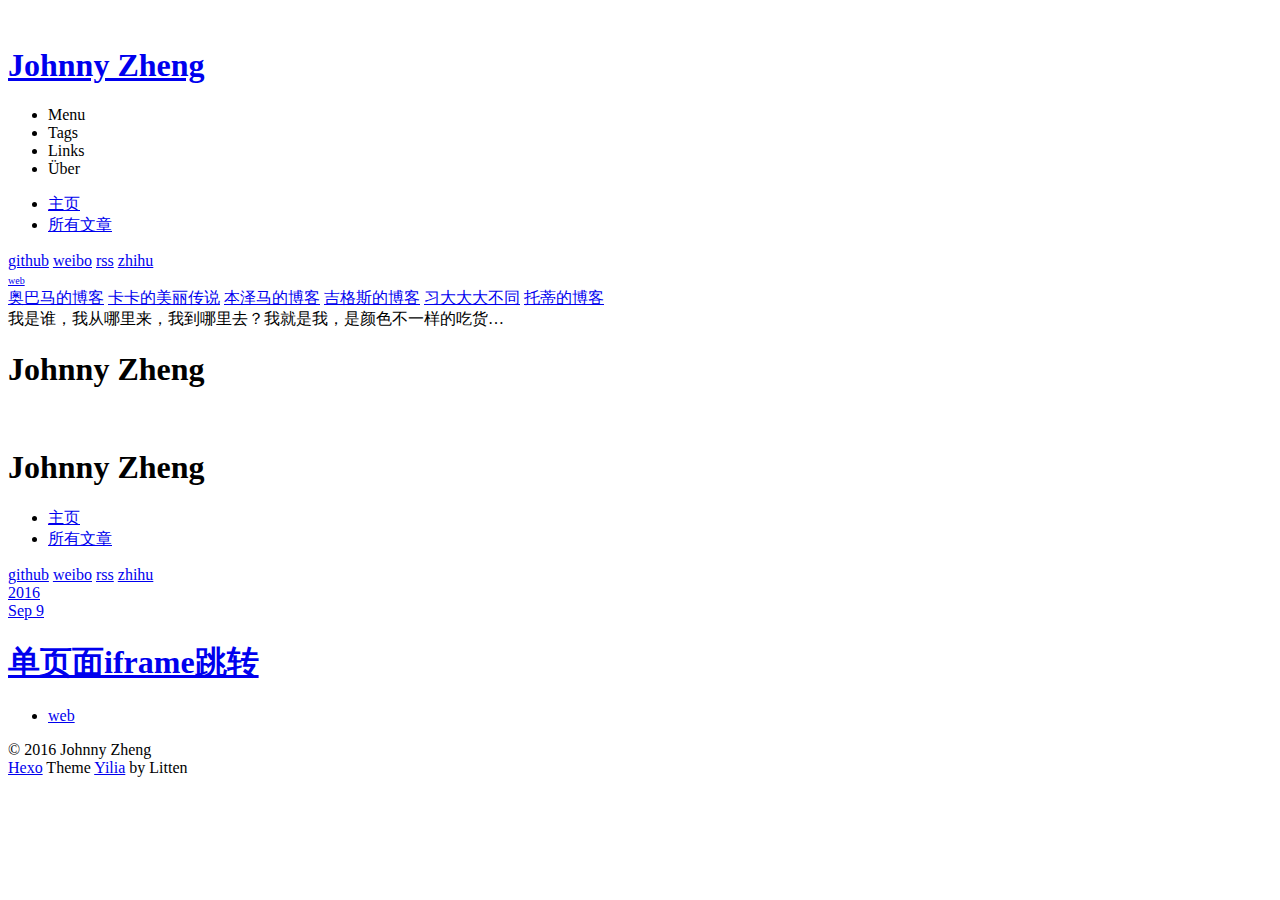
==== archives/index.html @ 402348f6 "Site updated: 2016-09-10 21:01:01" ====
<!DOCTYPE html>
<html>
<head>
  <meta charset="utf-8">
  
  <meta http-equiv="X-UA-Compatible" content="IE=edge" >
  <title>Archives | 骇浪至远</title>
  <meta name="viewport" content="width=device-width, initial-scale=1, maximum-scale=1">
  <meta property="og:type" content="website">
<meta property="og:title" content="骇浪至远">
<meta property="og:url" content="https://zhy4013.github.io/blog/archives/index.html">
<meta property="og:site_name" content="骇浪至远">
<meta name="twitter:card" content="summary">
<meta name="twitter:title" content="骇浪至远">
  
    <link rel="alternative" href="/atom.xml" title="骇浪至远" type="application/atom+xml">
  
  
    <link rel="icon" href="/blog//favicon.png">
  
  <link rel="stylesheet" href="/blog/css/style.css">
</head>

<body>
  <div id="container">
    <div class="left-col">
    <div class="overlay"></div>
<div class="intrude-less">
	<header id="header" class="inner">
		<a href="/" class="profilepic">
			
			<img lazy-src="/blog//image/johnny-photo.png" class="js-avatar">
			
		</a>

		<hgroup>
		  <h1 class="header-author"><a href="/">Johnny Zheng</a></h1>
		</hgroup>

		

		
			<div class="switch-btn">
				<div class="icon">
					<div class="icon-ctn">
						<div class="icon-wrap icon-house" data-idx="0">
							<div class="birdhouse"></div>
							<div class="birdhouse_holes"></div>
						</div>
						<div class="icon-wrap icon-ribbon hide" data-idx="1">
							<div class="ribbon"></div>
						</div>
						
						<div class="icon-wrap icon-link hide" data-idx="2">
							<div class="loopback_l"></div>
							<div class="loopback_r"></div>
						</div>
						
						
						<div class="icon-wrap icon-me hide" data-idx="3">
							<div class="user"></div>
							<div class="shoulder"></div>
						</div>
						
					</div>
					
				</div>
				<div class="tips-box hide">
					<div class="tips-arrow"></div>
					<ul class="tips-inner">
						<li>Menu</li>
						<li>Tags</li>
						
						<li>Links</li>
						
						
						<li>Über</li>
						
					</ul>
				</div>
			</div>
		

		<div class="switch-area">
			<div class="switch-wrap">
				<section class="switch-part switch-part1">
					<nav class="header-menu">
						<ul>
						
							<li><a href="/blog/">主页</a></li>
				        
							<li><a href="/blog/archives">所有文章</a></li>
				        
						</ul>
					</nav>
					<nav class="header-nav">
						<div class="social">
							
								<a class="github" target="_blank" href="https://github.com/zhy4013" title="github">github</a>
					        
								<a class="weibo" target="_blank" href="#" title="weibo">weibo</a>
					        
								<a class="rss" target="_blank" href="#" title="rss">rss</a>
					        
								<a class="zhihu" target="_blank" href="#" title="zhihu">zhihu</a>
					        
						</div>
					</nav>
				</section>
				
				
				<section class="switch-part switch-part2">
					<div class="widget tagcloud" id="js-tagcloud">
						<a href="/blog/tags/web/" style="font-size: 10px;">web</a>
					</div>
				</section>
				
				
				
				<section class="switch-part switch-part3">
					<div id="js-friends">
					
			          <a target="_blank" class="main-nav-link switch-friends-link" href="http://localhost:4000/">奥巴马的博客</a>
			        
			          <a target="_blank" class="main-nav-link switch-friends-link" href="http://localhost:4000/">卡卡的美丽传说</a>
			        
			          <a target="_blank" class="main-nav-link switch-friends-link" href="http://localhost:4000/">本泽马的博客</a>
			        
			          <a target="_blank" class="main-nav-link switch-friends-link" href="http://localhost:4000/">吉格斯的博客</a>
			        
			          <a target="_blank" class="main-nav-link switch-friends-link" href="http://localhost:4000/">习大大大不同</a>
			        
			          <a target="_blank" class="main-nav-link switch-friends-link" href="http://localhost:4000/">托蒂的博客</a>
			        
			        </div>
				</section>
				

				
				
				<section class="switch-part switch-part4">
				
					<div id="js-aboutme">我是谁，我从哪里来，我到哪里去？我就是我，是颜色不一样的吃货…</div>
				</section>
				
			</div>
		</div>
	</header>				
</div>

    </div>
    <div class="mid-col">
      <nav id="mobile-nav">
  	<div class="overlay">
  		<div class="slider-trigger"></div>
  		<h1 class="header-author js-mobile-header hide">Johnny Zheng</h1>
  	</div>
	<div class="intrude-less">
		<header id="header" class="inner">
			<div class="profilepic">
				
					<img lazy-src="/blog//image/johnny-photo.png" class="js-avatar">
				
			</div>
			<hgroup>
			  <h1 class="header-author">Johnny Zheng</h1>
			</hgroup>
			
			<nav class="header-menu">
				<ul>
				
					<li><a href="/blog/">主页</a></li>
		        
					<li><a href="/blog/archives">所有文章</a></li>
		        
		        <div class="clearfix"></div>
				</ul>
			</nav>
			<nav class="header-nav">
				<div class="social">
					
						<a class="github" target="_blank" href="https://github.com/zhy4013" title="github">github</a>
			        
						<a class="weibo" target="_blank" href="#" title="weibo">weibo</a>
			        
						<a class="rss" target="_blank" href="#" title="rss">rss</a>
			        
						<a class="zhihu" target="_blank" href="#" title="zhihu">zhihu</a>
			        
				</div>
			</nav>
		</header>				
	</div>
</nav>

      <div class="body-wrap">
  
  
    
    
      
      
      <section class="archives-wrap">
        <div class="archive-year-wrap">
          <a href="/blog/archives/2016" class="archive-year">2016</a>
        </div>
        <div class="archives">
    
    <article class="archive-article archive-type-post">
  <div class="archive-article-inner">
    <header class="archive-article-header">
      	<div class="article-meta">
	      	<a href="/blog/2016/09/09/单页面iframe跳转/" class="archive-article-date">
  	<time datetime="2016-09-09T12:21:09.000Z" itemprop="datePublished">Sep 9</time>
</a>
        </div>
    	 
  
    <h1 itemprop="name">
      <a class="archive-article-title" href="/blog/2016/09/09/单页面iframe跳转/">单页面iframe跳转</a>
    </h1>
  

        <div class="article-info info-on-right">
          
	<div class="article-tag tagcloud">
		<ul class="article-tag-list"><li class="article-tag-list-item"><a class="article-tag-list-link" href="/blog/tags/web/">web</a></li></ul>
	</div>

          

        </div>
        <div class="clearfix"></div>
    </header>
  </div>
</article>
  
  
    </div></section>
  

    

</div>
      <footer id="footer">
  <div class="outer">
    <div id="footer-info">
    	<div class="footer-left">
    		&copy; 2016 Johnny Zheng
    	</div>
      	<div class="footer-right">
      		<a href="http://hexo.io/" target="_blank">Hexo</a>  Theme <a href="https://github.com/litten/hexo-theme-yilia" target="_blank">Yilia</a> by Litten
      	</div>
    </div>
  </div>
</footer>
    </div>
    
  <link rel="stylesheet" href="/blog/fancybox/jquery.fancybox.css">


<script>
	var yiliaConfig = {
		fancybox: true,
		mathjax: true,
		animate: true,
		isHome: false,
		isPost: false,
		isArchive: true,
		isTag: false,
		isCategory: false,
		open_in_new: false,
		root: /blog/
	}
</script>
<script src="https://7.url.cn/edu/jslib/comb/require-2.1.6,jquery-1.9.1.min.js"></script>
<script src="/blog/js/main.js"></script>






<script type="text/x-mathjax-config">
MathJax.Hub.Config({
    tex2jax: {
        inlineMath: [ ['$','$'], ["\\(","\\)"]  ],
        processEscapes: true,
        skipTags: ['script', 'noscript', 'style', 'textarea', 'pre', 'code']
    }
});

MathJax.Hub.Queue(function() {
    var all = MathJax.Hub.getAllJax(), i;
    for(i=0; i < all.length; i += 1) {
        all[i].SourceElement().parentNode.className += ' has-jax';                 
    }       
});
</script>

<script type="text/javascript" src="https://cdn.mathjax.org/mathjax/latest/MathJax.js?config=TeX-AMS-MML_HTMLorMML">
</script>



  </div>
</body>
</html>
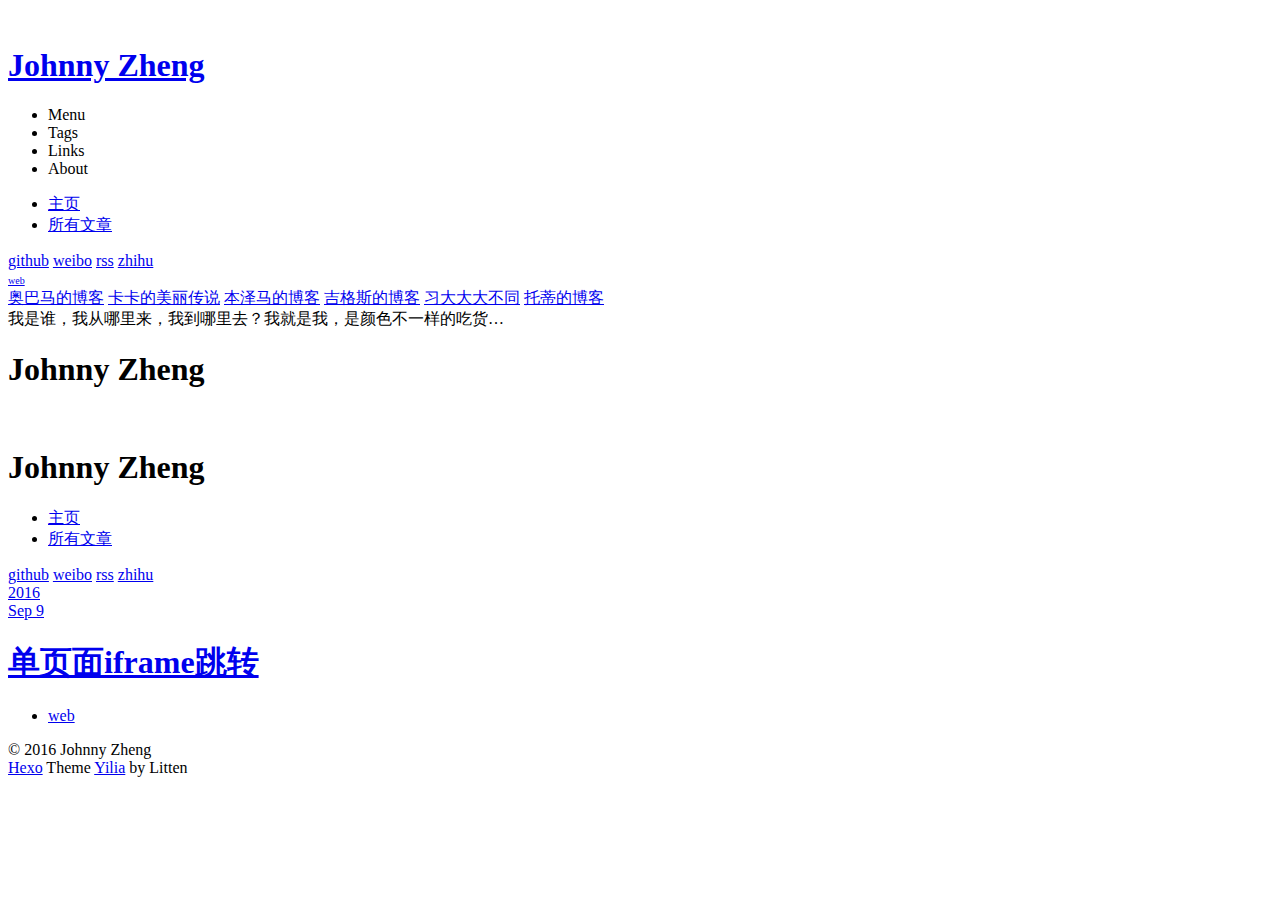
==== commit 824991fb: "Site updated: 2016-09-10 22:24:10" ====
--- a/archives/index.html
+++ b/archives/index.html
@@ -19,6 +19,9 @@
     <link rel="icon" href="/blog//favicon.png">
   
   <link rel="stylesheet" href="/blog/css/style.css">
+
+  
+
 </head>
 
 <body>
@@ -74,7 +77,7 @@
 						<li>Links</li>
 						
 						
-						<li>Über</li>
+						<li>About</li>
 						
 					</ul>
 				</div>
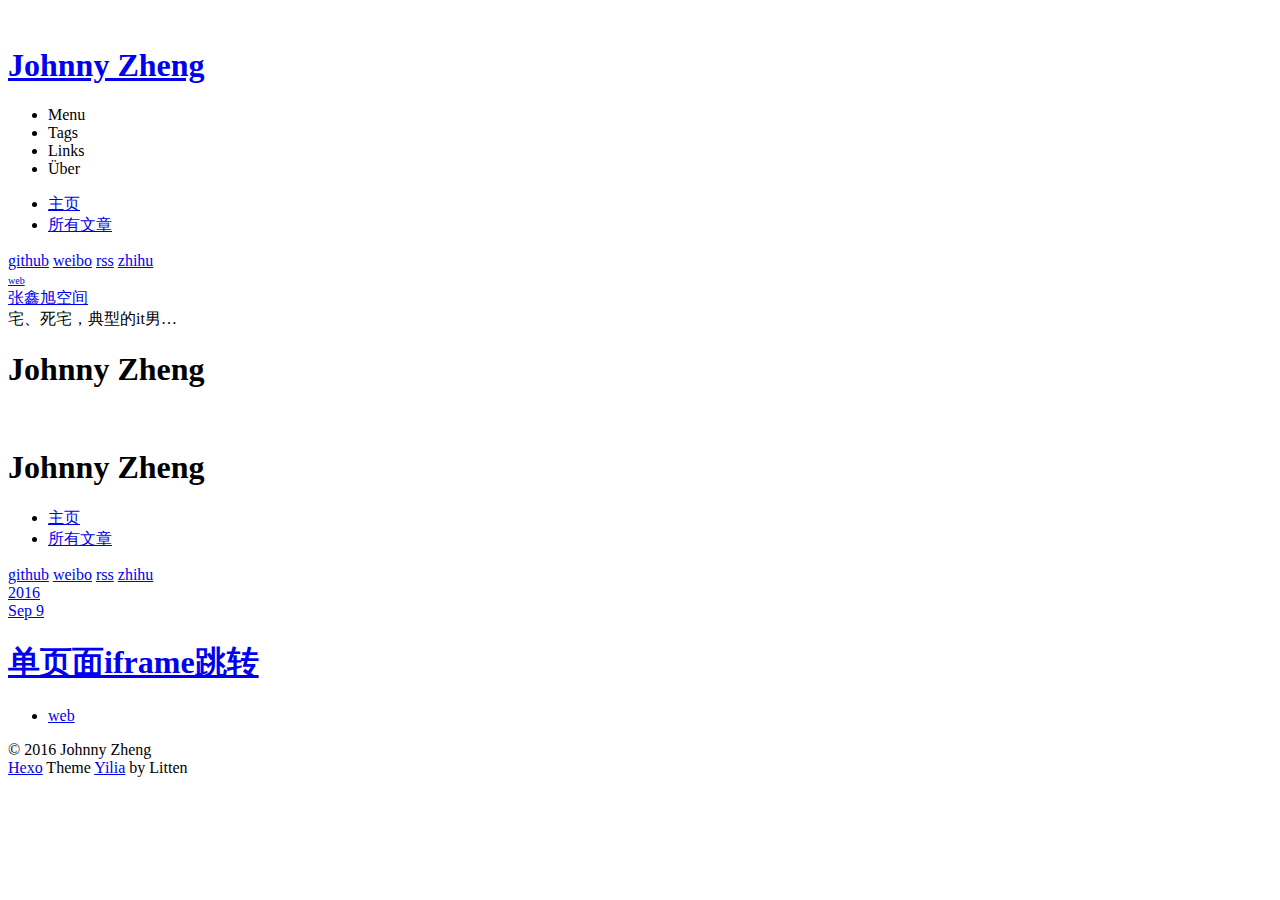
==== commit bdc4f5cc: "Site updated: 2016-09-10 23:30:35" ====
--- a/archives/index.html
+++ b/archives/index.html
@@ -16,11 +16,21 @@
     <link rel="alternative" href="/atom.xml" title="骇浪至远" type="application/atom+xml">
   
   
-    <link rel="icon" href="/blog//favicon.png">
+    <link rel="icon" href="/blog/favicon.png">
   
   <link rel="stylesheet" href="/blog/css/style.css">
 
   
+<script type="text/javascript">
+var _hmt = _hmt || [];
+(function() {
+  var hm = document.createElement("script");
+  hm.src = "//hm.baidu.com/hm.js?90513b45000a7b7dc305d28be04e809e";
+  var s = document.getElementsByTagName("script")[0]; 
+  s.parentNode.insertBefore(hm, s);
+})();
+</script>
+
 
 </head>
 
@@ -77,7 +87,7 @@
 						<li>Links</li>
 						
 						
-						<li>About</li>
+						<li>Über</li>
 						
 					</ul>
 				</div>
@@ -123,17 +133,7 @@
 				<section class="switch-part switch-part3">
 					<div id="js-friends">
 					
-			          <a target="_blank" class="main-nav-link switch-friends-link" href="http://localhost:4000/">奥巴马的博客</a>
-			        
-			          <a target="_blank" class="main-nav-link switch-friends-link" href="http://localhost:4000/">卡卡的美丽传说</a>
-			        
-			          <a target="_blank" class="main-nav-link switch-friends-link" href="http://localhost:4000/">本泽马的博客</a>
-			        
-			          <a target="_blank" class="main-nav-link switch-friends-link" href="http://localhost:4000/">吉格斯的博客</a>
-			        
-			          <a target="_blank" class="main-nav-link switch-friends-link" href="http://localhost:4000/">习大大大不同</a>
-			        
-			          <a target="_blank" class="main-nav-link switch-friends-link" href="http://localhost:4000/">托蒂的博客</a>
+			          <a target="_blank" class="main-nav-link switch-friends-link" href="http://www.zhangxinxu.com/wordpress">张鑫旭空间</a>
 			        
 			        </div>
 				</section>
@@ -143,7 +143,7 @@
 				
 				<section class="switch-part switch-part4">
 				
-					<div id="js-aboutme">我是谁，我从哪里来，我到哪里去？我就是我，是颜色不一样的吃货…</div>
+					<div id="js-aboutme">宅、死宅，典型的it男…</div>
 				</section>
 				
 			</div>
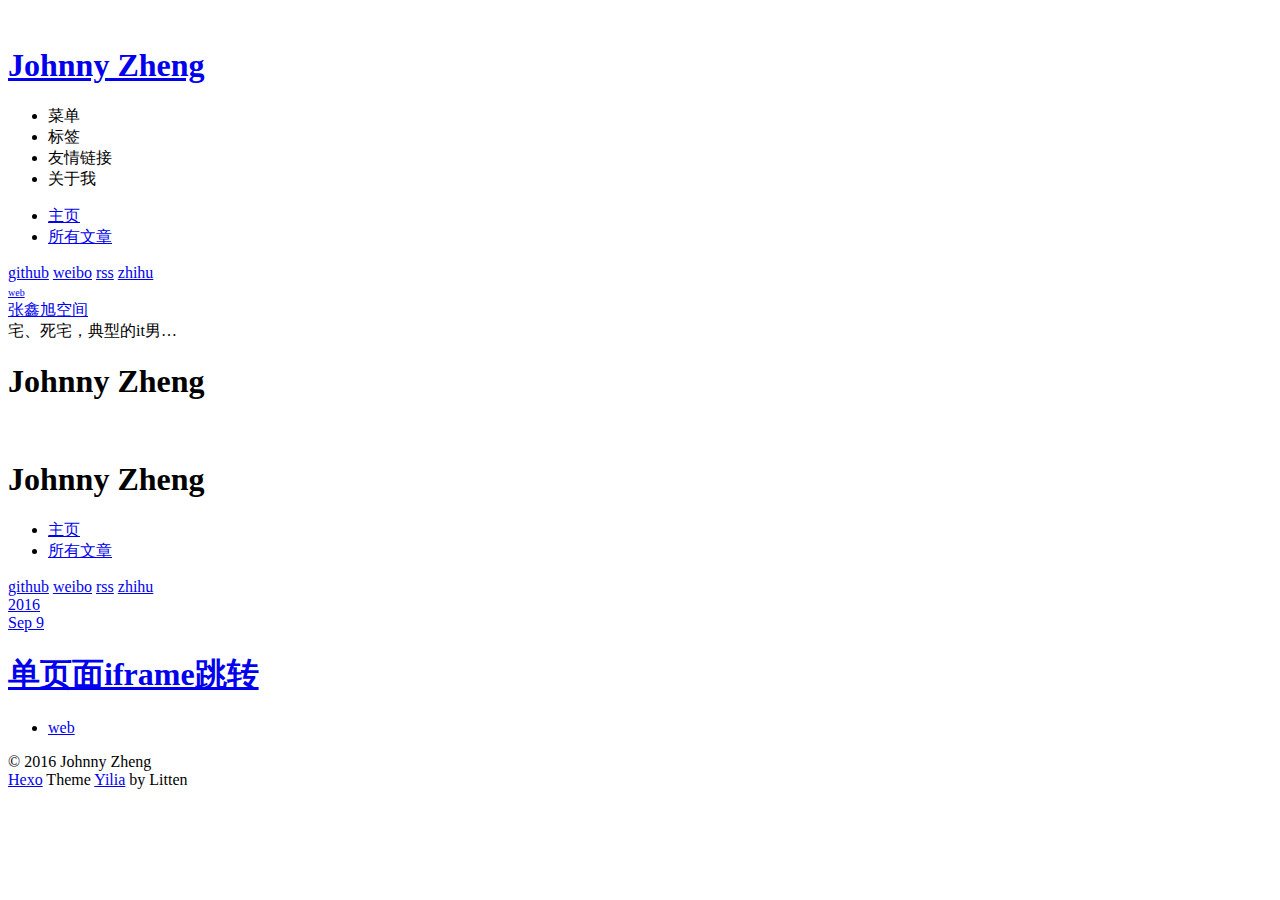
==== commit 8751998e: "Site updated: 2016-09-10 23:35:46" ====
--- a/archives/index.html
+++ b/archives/index.html
@@ -81,13 +81,13 @@
 				<div class="tips-box hide">
 					<div class="tips-arrow"></div>
 					<ul class="tips-inner">
-						<li>Menu</li>
-						<li>Tags</li>
-						
-						<li>Links</li>
-						
-						
-						<li>Über</li>
+						<li>菜单</li>
+						<li>标签</li>
+						
+						<li>友情链接</li>
+						
+						
+						<li>关于我</li>
 						
 					</ul>
 				</div>
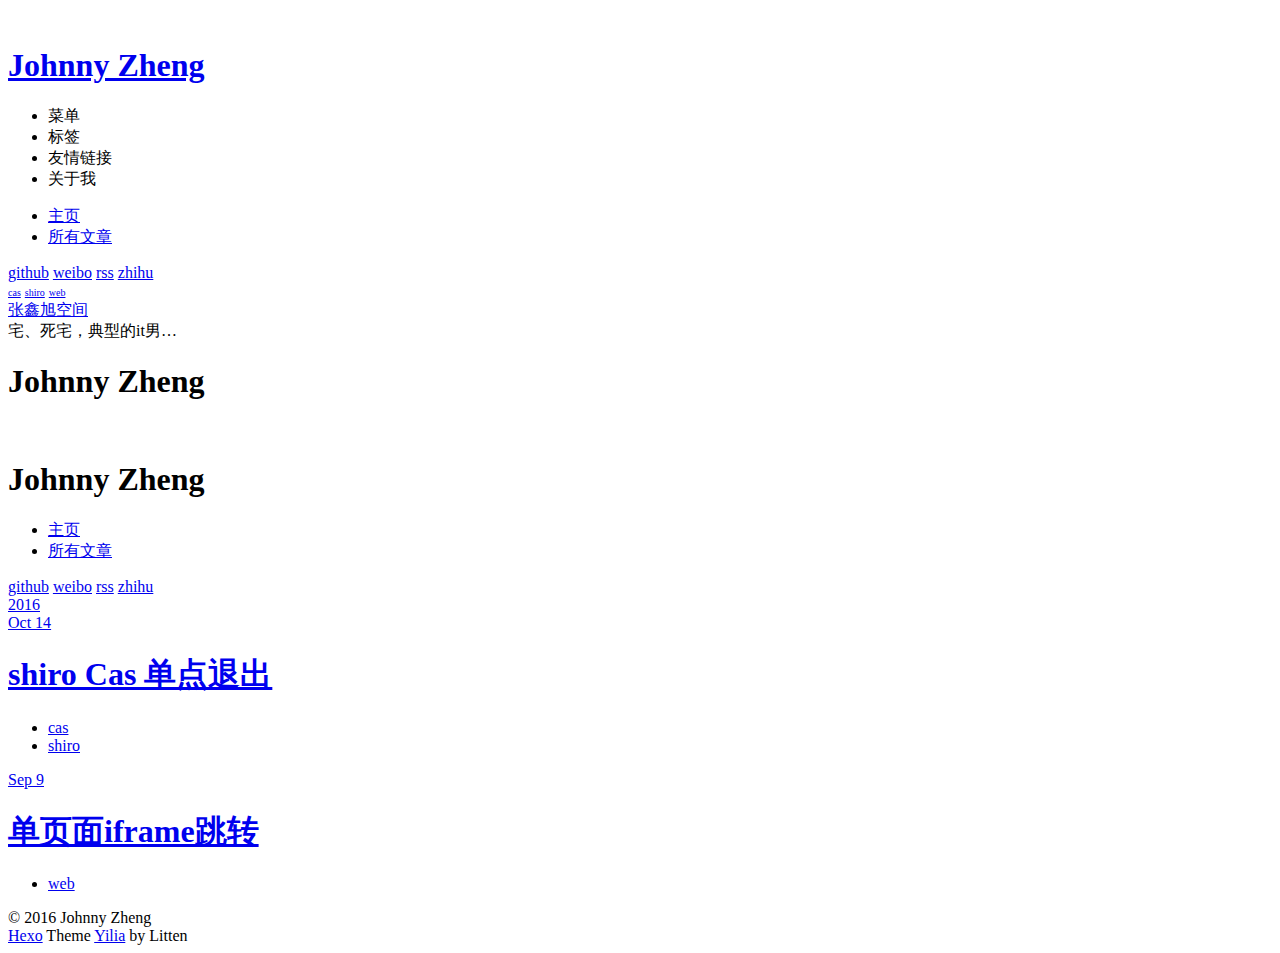
==== commit 1f246e19: "Site updated: 2016-10-17 18:57:37" ====
--- a/archives/index.html
+++ b/archives/index.html
@@ -40,7 +40,7 @@
     <div class="overlay"></div>
 <div class="intrude-less">
 	<header id="header" class="inner">
-		<a href="/" class="profilepic">
+		<a href="/blog/" class="profilepic">
 			
 			<img lazy-src="/blog//image/johnny-photo.png" class="js-avatar">
 			
@@ -124,7 +124,7 @@
 				
 				<section class="switch-part switch-part2">
 					<div class="widget tagcloud" id="js-tagcloud">
-						<a href="/blog/tags/web/" style="font-size: 10px;">web</a>
+						<a href="/blog/tags/cas/" style="font-size: 10px;">cas</a> <a href="/blog/tags/shiro/" style="font-size: 10px;">shiro</a> <a href="/blog/tags/web/" style="font-size: 10px;">web</a>
 					</div>
 				</section>
 				
@@ -208,6 +208,37 @@
           <a href="/blog/archives/2016" class="archive-year">2016</a>
         </div>
         <div class="archives">
+    
+    <article class="archive-article archive-type-post">
+  <div class="archive-article-inner">
+    <header class="archive-article-header">
+      	<div class="article-meta">
+	      	<a href="/blog/2016/10/14/shiroCasSingleSignOut/" class="archive-article-date">
+  	<time datetime="2016-10-14T08:00:09.000Z" itemprop="datePublished">Oct 14</time>
+</a>
+        </div>
+    	 
+  
+    <h1 itemprop="name">
+      <a class="archive-article-title" href="/blog/2016/10/14/shiroCasSingleSignOut/">shiro Cas 单点退出</a>
+    </h1>
+  
+
+        <div class="article-info info-on-right">
+          
+	<div class="article-tag tagcloud">
+		<ul class="article-tag-list"><li class="article-tag-list-item"><a class="article-tag-list-link" href="/blog/tags/cas/">cas</a></li><li class="article-tag-list-item"><a class="article-tag-list-link" href="/blog/tags/shiro/">shiro</a></li></ul>
+	</div>
+
+          
+
+        </div>
+        <div class="clearfix"></div>
+    </header>
+  </div>
+</article>
+  
+    
     
     <article class="archive-article archive-type-post">
   <div class="archive-article-inner">
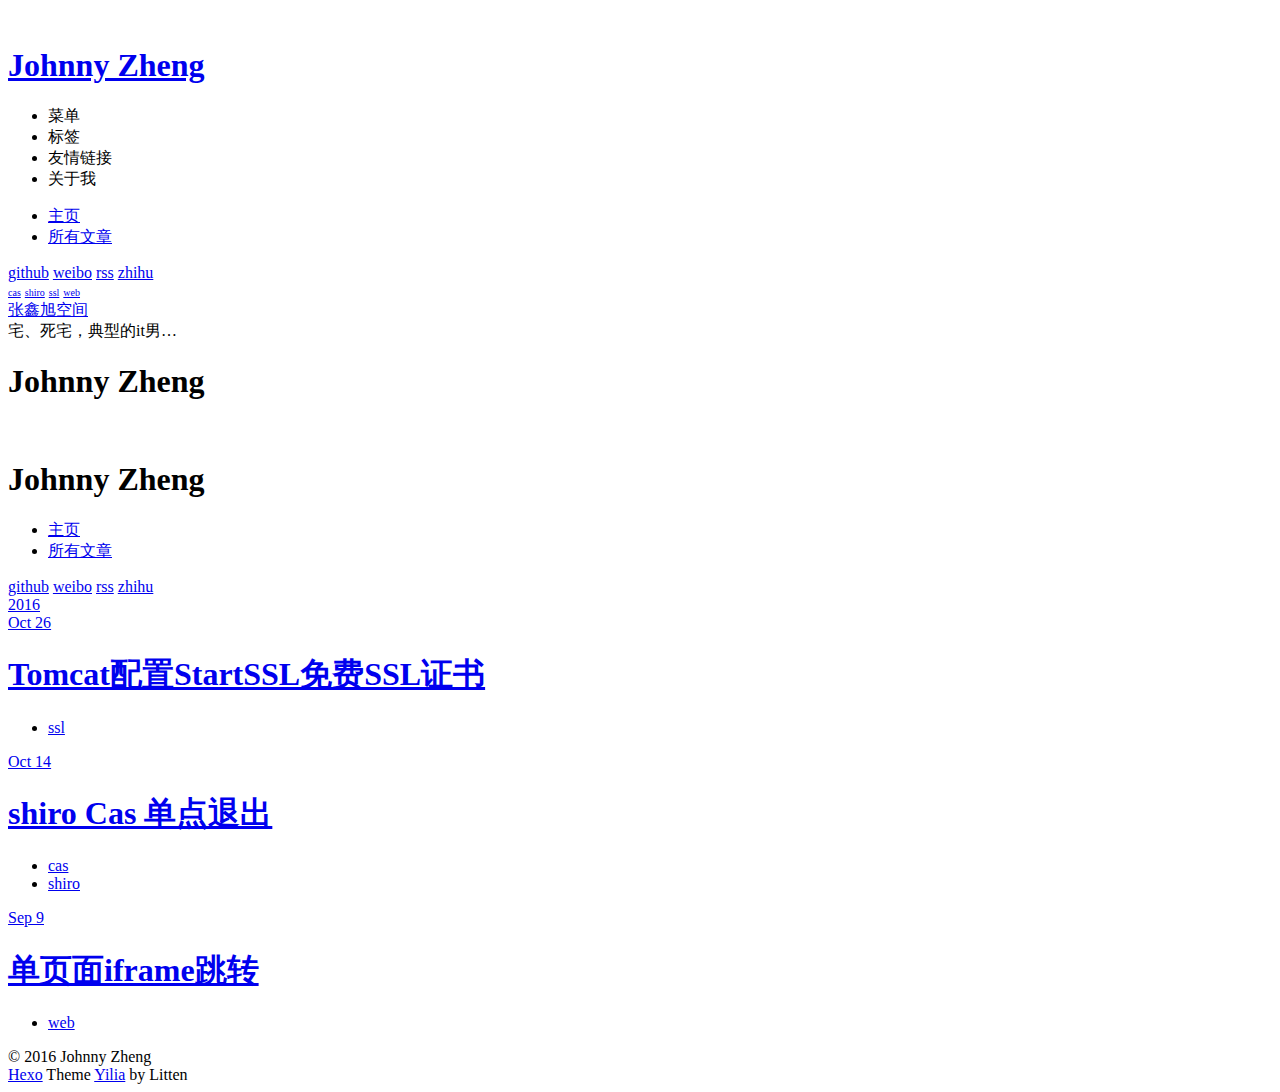
==== commit 950c4814: "Site updated: 2016-10-28 10:31:30" ====
--- a/archives/index.html
+++ b/archives/index.html
@@ -124,7 +124,7 @@
 				
 				<section class="switch-part switch-part2">
 					<div class="widget tagcloud" id="js-tagcloud">
-						<a href="/blog/tags/cas/" style="font-size: 10px;">cas</a> <a href="/blog/tags/shiro/" style="font-size: 10px;">shiro</a> <a href="/blog/tags/web/" style="font-size: 10px;">web</a>
+						<a href="/blog/tags/cas/" style="font-size: 10px;">cas</a> <a href="/blog/tags/shiro/" style="font-size: 10px;">shiro</a> <a href="/blog/tags/ssl/" style="font-size: 10px;">ssl</a> <a href="/blog/tags/web/" style="font-size: 10px;">web</a>
 					</div>
 				</section>
 				
@@ -208,6 +208,37 @@
           <a href="/blog/archives/2016" class="archive-year">2016</a>
         </div>
         <div class="archives">
+    
+    <article class="archive-article archive-type-post">
+  <div class="archive-article-inner">
+    <header class="archive-article-header">
+      	<div class="article-meta">
+	      	<a href="/blog/2016/10/26/startssl-tomcat/" class="archive-article-date">
+  	<time datetime="2016-10-26T09:07:51.000Z" itemprop="datePublished">Oct 26</time>
+</a>
+        </div>
+    	 
+  
+    <h1 itemprop="name">
+      <a class="archive-article-title" href="/blog/2016/10/26/startssl-tomcat/">Tomcat配置StartSSL免费SSL证书</a>
+    </h1>
+  
+
+        <div class="article-info info-on-right">
+          
+	<div class="article-tag tagcloud">
+		<ul class="article-tag-list"><li class="article-tag-list-item"><a class="article-tag-list-link" href="/blog/tags/ssl/">ssl</a></li></ul>
+	</div>
+
+          
+
+        </div>
+        <div class="clearfix"></div>
+    </header>
+  </div>
+</article>
+  
+    
     
     <article class="archive-article archive-type-post">
   <div class="archive-article-inner">
